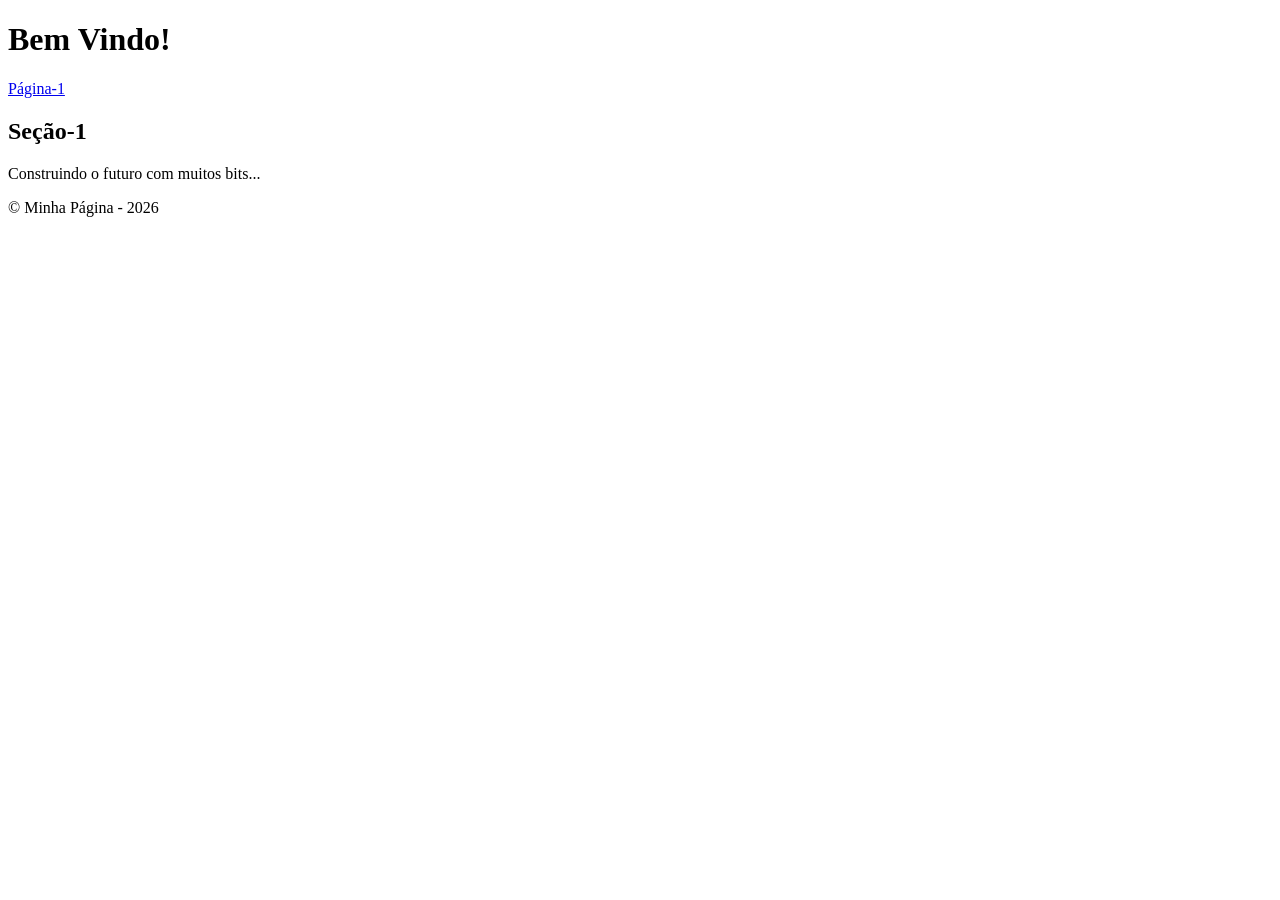
==== index.html @ 1f88cdd9 "Criando hyperlinks entre páginas." ====
<!DOCTYPE html>
<!-- Este é um doctype ou DTD, o que define o tipo de HTML a ser carregado na máquina do cliente, ele informa ao navegador qual conjunto de bibliotecas carregar para que todo a estrutura seja otmizada de forma rápida e segura.-->
<!-- Eu sou um comentário em HTML, eu sou ignorado pelo interpretador do navegador e não sou apresentado aos usuários. -->


<html lang="pt-br">
	<head>
		<meta charset="UTF-8">
		<title>Página Inicial</title>
	</head>
	<body>
	  <header>
	    <h1>Bem Vindo!</h1>
	    <nav>
	      <a href="./pagina1.html">Página-1</a>
	    </nav>
	  </header>
	  <main>
	    <section>
  	      	<h2>Seção-1</h2>
		<p>Construindo o futuro com muitos bits...</p>
	    </section>
	  </main>
	  <footer>
	    <p>&copy; Minha Página - 2026</p>
	  </footer>
	</body>
</html>
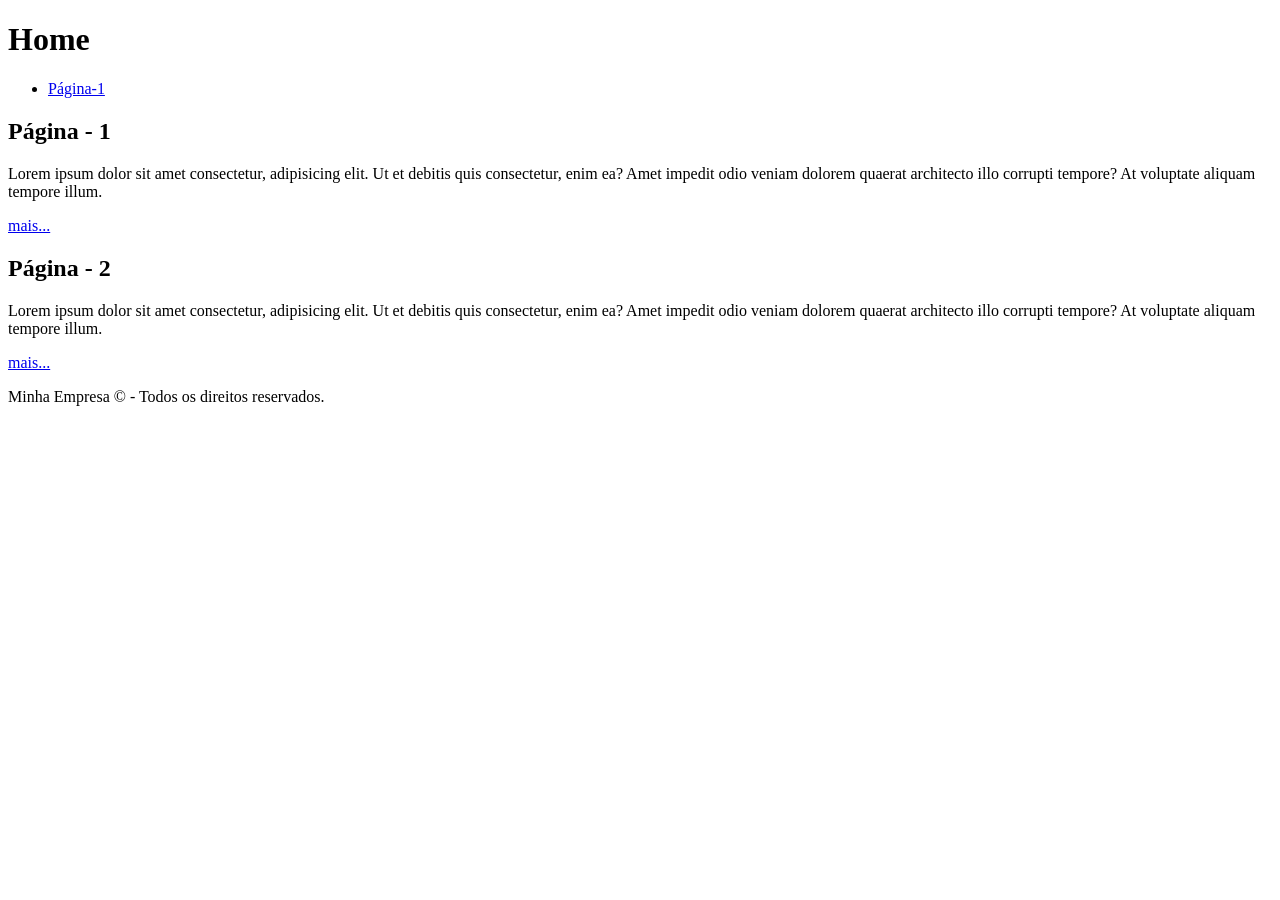
==== commit a6239cb5: "feat : Refatoramos a página index com tags semânticas e criamos hiperligação com a página1. Signed-o" ====
--- a/index.html
+++ b/index.html
@@ -1,28 +1,37 @@
 <!DOCTYPE html>
-<!-- Este é um doctype ou DTD, o que define o tipo de HTML a ser carregado na máquina do cliente, ele informa ao navegador qual conjunto de bibliotecas carregar para que todo a estrutura seja otmizada de forma rápida e segura.-->
-<!-- Eu sou um comentário em HTML, eu sou ignorado pelo interpretador do navegador e não sou apresentado aos usuários. -->
-
-
 <html lang="pt-br">
 	<head>
 		<meta charset="UTF-8">
+		<meta name="viewport" content="width=device-width, initial-scale=1.0">
 		<title>Página Inicial</title>
 	</head>
 	<body>
-	  <header>
-	    <h1>Bem Vindo!</h1>
-	    <nav>
-	      <a href="./pagina1.html">Página-1</a>
-	    </nav>
-	  </header>
-	  <main>
-	    <section>
-  	      	<h2>Seção-1</h2>
-		<p>Construindo o futuro com muitos bits...</p>
-	    </section>
-	  </main>
-	  <footer>
-	    <p>&copy; Minha Página - 2026</p>
-	  </footer>
+		
+		<header>
+			<h1>Home</h1>
+			<nav>
+				<ul>
+					<li> <a href="./pagina1.html">  Página-1  </a> </li>
+				</ul>
+			</nav>
+		</header>
+
+		<main>
+			<section> 
+				<h2>Página - 1</h2>
+				<p>Lorem ipsum dolor sit amet consectetur, adipisicing elit. Ut et debitis quis consectetur, enim ea? Amet impedit odio veniam dolorem quaerat architecto illo corrupti tempore? At voluptate aliquam tempore illum.</p>
+				<a href="./pagina1.html">mais...</a>
+			</section>
+			<section>
+				<h2>Página - 2</h2>
+				<p>Lorem ipsum dolor sit amet consectetur, adipisicing elit. Ut et debitis quis consectetur, enim ea? Amet impedit odio veniam dolorem quaerat architecto illo corrupti tempore? At voluptate aliquam tempore illum.</p>
+				<a href="./paginas/pagina2.html">mais...</a>
+			</section>
+		</main>
+
+		<footer>
+			<p>Minha Empresa &copy; - Todos os direitos reservados.</p>
+		</footer>
+
 	</body>
-</html>
+</html>
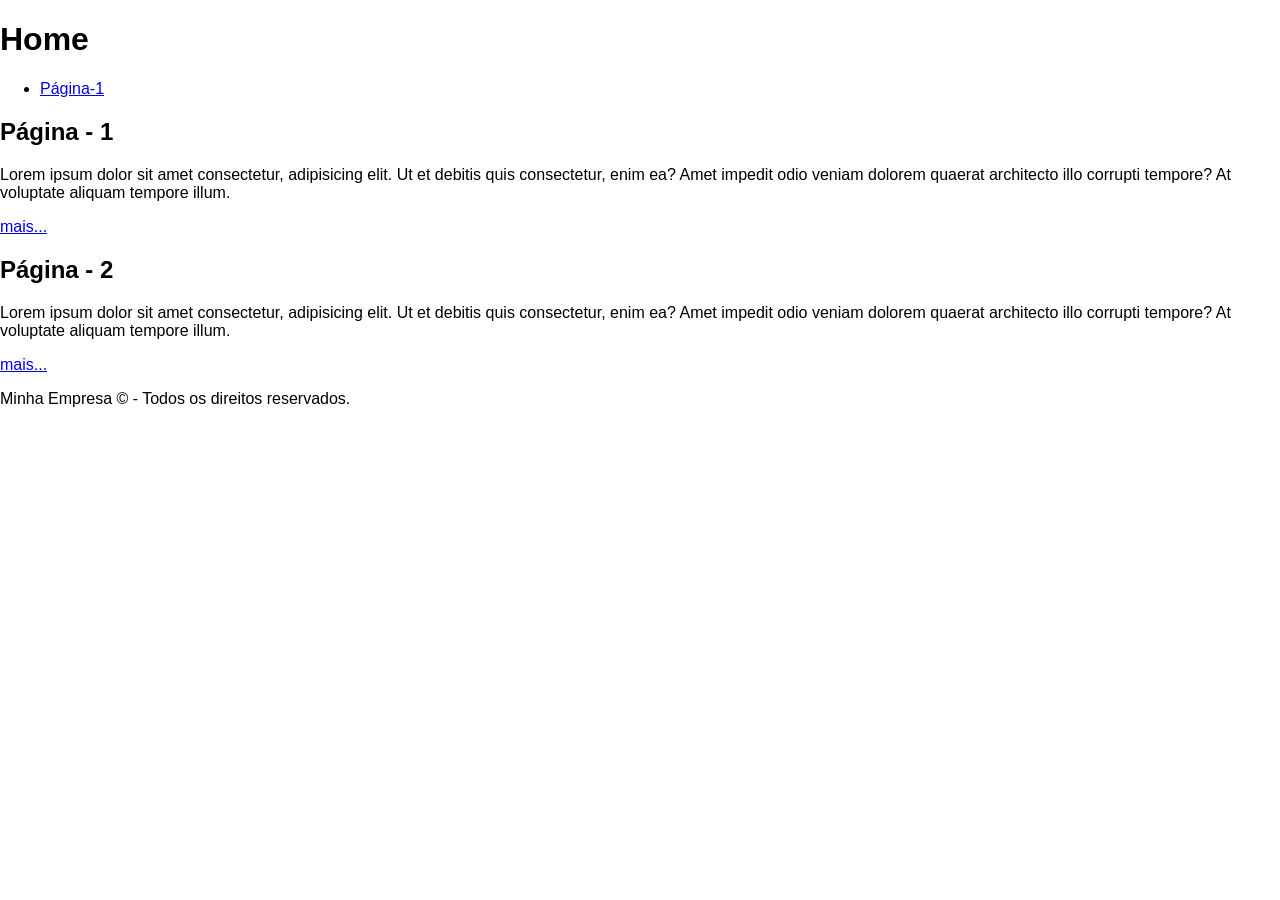
==== commit 781c0167: "feat : Introdução ao CSS3" ====
--- a/index.html
+++ b/index.html
@@ -4,6 +4,10 @@
 		<meta charset="UTF-8">
 		<meta name="viewport" content="width=device-width, initial-scale=1.0">
 		<title>Página Inicial</title>
+
+		<link rel="stylesheet" href="./css/style.css">
+
+
 	</head>
 	<body>
 		
--- a/css/style.css
+++ b/css/style.css
@@ -0,0 +1,6 @@
+/* TEXTO */
+body{
+    font-family: 'Segoe UI', Tahoma, Geneva, Verdana, sans-serif;
+    margin: 0;
+    font-size: 16px;
+}
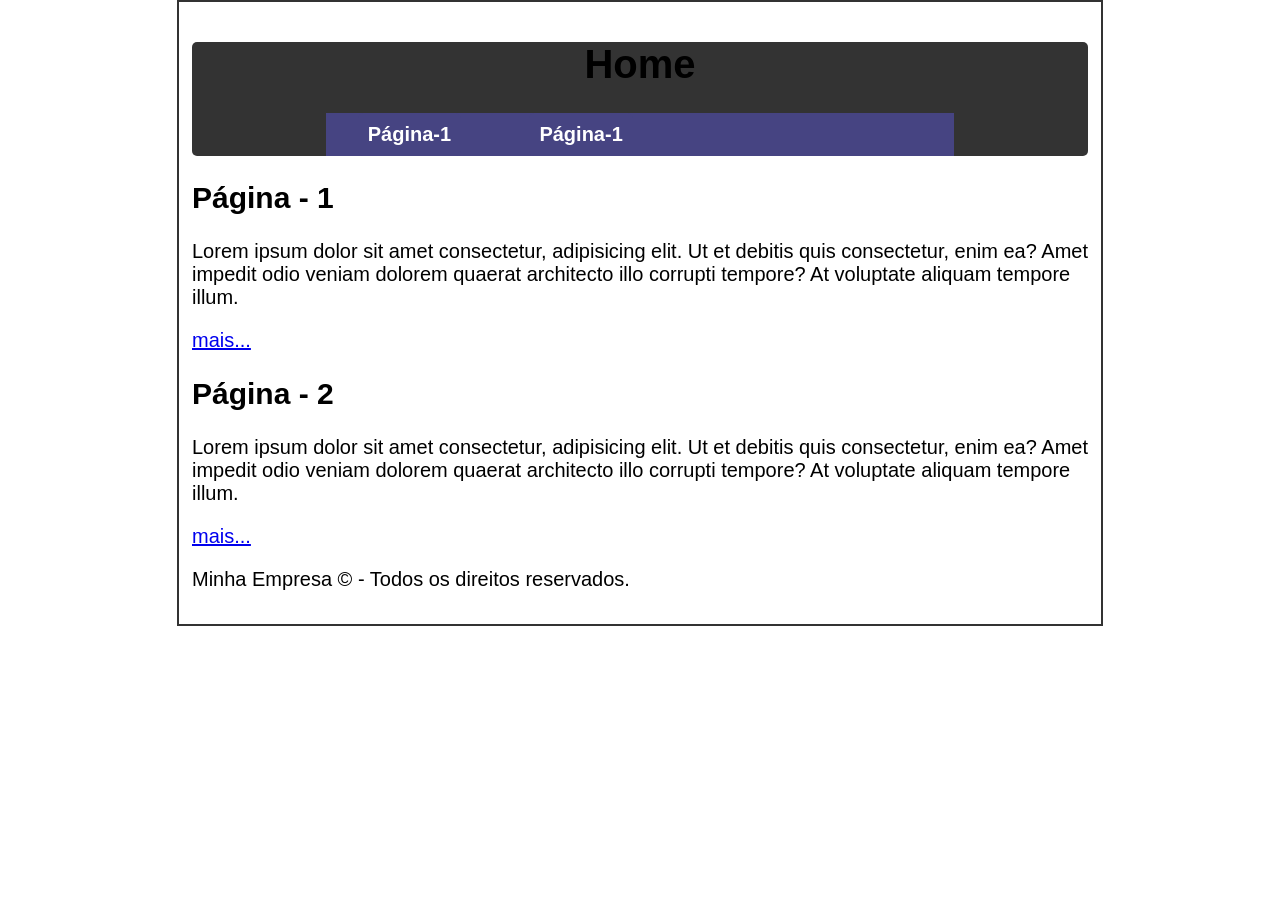
==== commit e5be7dd4: "Merge branch 'alecarlosjesus:main' into main" ====
--- a/index.html
+++ b/index.html
@@ -1,41 +1,50 @@
-<!DOCTYPE html>
+<!doctype html>
 <html lang="pt-br">
-	<head>
-		<meta charset="UTF-8">
-		<meta name="viewport" content="width=device-width, initial-scale=1.0">
-		<title>Página Inicial</title>
+  <head>
+    <meta charset="UTF-8" />
+    <meta name="viewport" content="width=device-width, initial-scale=1.0" />
+    <title>Página Inicial</title>
 
-		<link rel="stylesheet" href="./css/style.css">
+    <link rel="stylesheet" href="./css/style.css" />
+  </head>
+  <body>
+    <div id="container">
+      <header id="cabecalho">
+        <h1>Home</h1>
+        <nav id="menu">
+          <ul>
+            <li><a href="./pagina1.html"> Página-1 </a></li>
+            <li><a href="./pagina1.html"> Página-1 </a></li>
+          </ul>
+        </nav>
+      </header>
 
+      <main>
+        <section>
+          <h2>Página - 1</h2>
+          <p>
+            Lorem ipsum dolor sit amet consectetur, adipisicing elit. Ut et
+            debitis quis consectetur, enim ea? Amet impedit odio veniam dolorem
+            quaerat architecto illo corrupti tempore? At voluptate aliquam
+            tempore illum.
+          </p>
+          <a href="./pagina1.html">mais...</a>
+        </section>
+        <section>
+          <h2>Página - 2</h2>
+          <p>
+            Lorem ipsum dolor sit amet consectetur, adipisicing elit. Ut et
+            debitis quis consectetur, enim ea? Amet impedit odio veniam dolorem
+            quaerat architecto illo corrupti tempore? At voluptate aliquam
+            tempore illum.
+          </p>
+          <a href="./paginas/pagina2.html">mais...</a>
+        </section>
+      </main>
 
-	</head>
-	<body>
-		
-		<header>
-			<h1>Home</h1>
-			<nav>
-				<ul>
-					<li> <a href="./pagina1.html">  Página-1  </a> </li>
-				</ul>
-			</nav>
-		</header>
-
-		<main>
-			<section> 
-				<h2>Página - 1</h2>
-				<p>Lorem ipsum dolor sit amet consectetur, adipisicing elit. Ut et debitis quis consectetur, enim ea? Amet impedit odio veniam dolorem quaerat architecto illo corrupti tempore? At voluptate aliquam tempore illum.</p>
-				<a href="./pagina1.html">mais...</a>
-			</section>
-			<section>
-				<h2>Página - 2</h2>
-				<p>Lorem ipsum dolor sit amet consectetur, adipisicing elit. Ut et debitis quis consectetur, enim ea? Amet impedit odio veniam dolorem quaerat architecto illo corrupti tempore? At voluptate aliquam tempore illum.</p>
-				<a href="./paginas/pagina2.html">mais...</a>
-			</section>
-		</main>
-
-		<footer>
-			<p>Minha Empresa &copy; - Todos os direitos reservados.</p>
-		</footer>
-
-	</body>
-</html>+      <footer>
+        <p>Minha Empresa &copy; - Todos os direitos reservados.</p>
+      </footer>
+    </div>
+  </body>
+</html>
--- a/css/style.css
+++ b/css/style.css
@@ -1,6 +1,62 @@
+html{
+    font-size: 62.5%; /* 1rem = 10px */
+}
+
+#container{
+    margin: 0 auto;
+    width: 70%;
+    border: 2px solid #333;
+    padding: 1%;
+}
+
 /* TEXTO */
 body{
     font-family: 'Segoe UI', Tahoma, Geneva, Verdana, sans-serif;
     margin: 0;
-    font-size: 16px;
-}+    font-size: 2rem;
+
+}
+
+#cabecalho{
+    background-color: #333;
+    margin: 0 auto;
+    width: 100%;
+    border-radius: 5px;
+    
+}
+
+#cabecalho h1{
+    text-align: center;
+}
+
+#menu{
+    background-color: #464482;
+    margin: 0 auto;
+    width: 70%;
+}
+
+#menu ul{
+    list-style: none;
+    padding: 0;
+}
+
+#menu ul li{
+    display: inline-block;
+    margin: 0 5%;
+}
+
+#menu ul li a{
+    display: inline-block;
+    text-decoration: none;
+    color: #fff;
+    font-weight: bold;
+    padding: 10px;
+    background-color: #464482;
+    border-radius: 5px;
+    transition: background-color 0.3s ease;
+}
+
+#menu ul li a:hover{
+    background-color: #333;
+    color: aqua;
+}
